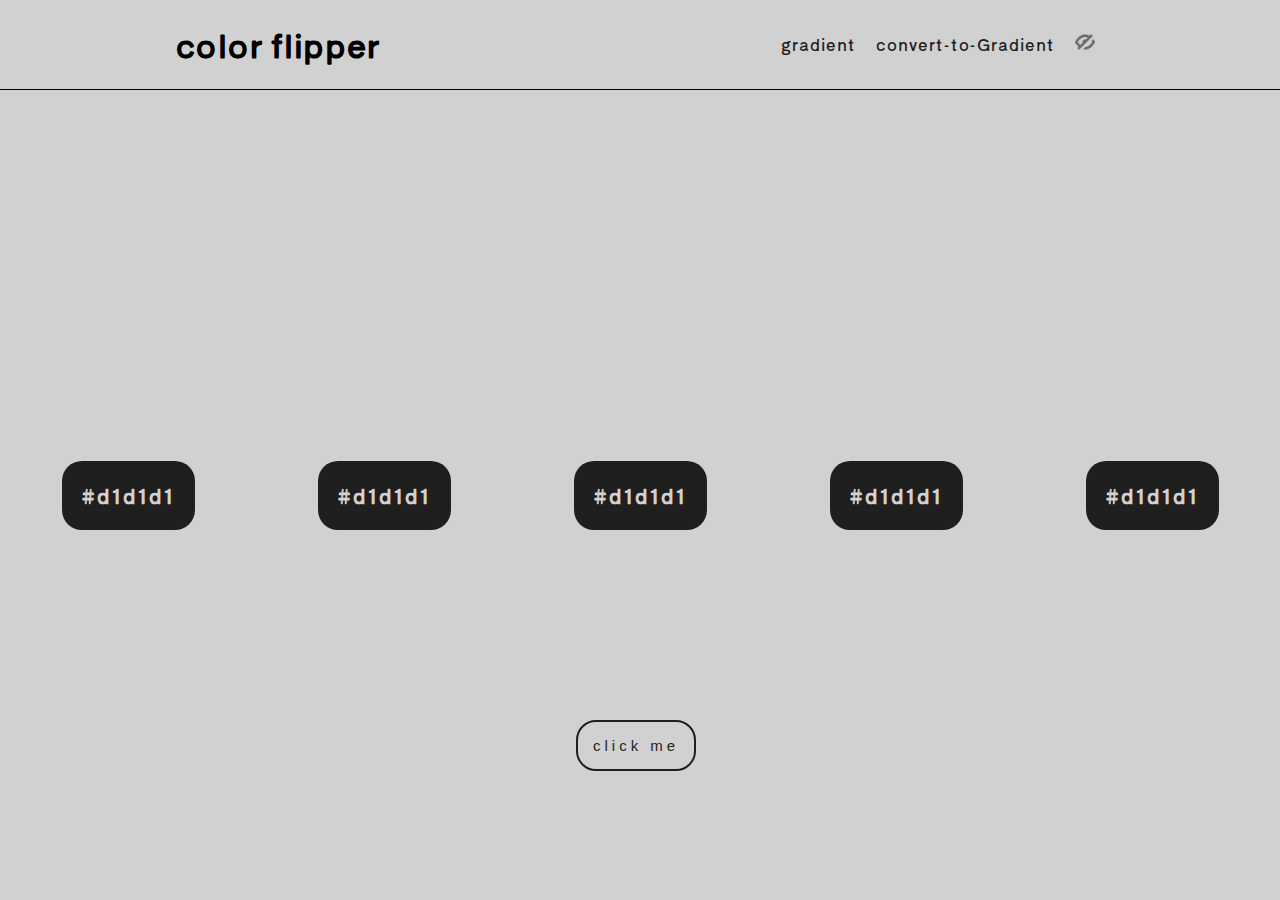
==== index.html @ ab8b3266 "first commit" ====
<!DOCTYPE html>
<html lang="en">
  <head>
    <meta charset="UTF-8" />
    <meta http-equiv="X-UA-Compatible" content="IE=edge" />
    <meta name="viewport" content="width=device-width, initial-scale=1.0" />
    <title>color flipper</title>
    <link rel="stylesheet" href="index.css" />
  </head>
  <body>
    <nav>
      <div class="nav-center">
        <h1>color flipper</h1>
        <ul class="nav-list">
          <li> <a href="index_gradeint.html">gradient</a> </li>
          <li ><a href="#" id="convertGradient">convert-to-Gradient</a></li>
          <li> <img src="eye.png" alt="hide_text" id="hideText"></a> </li>
        </ul>
      </div>
    </nav>
    <main>
      <div class="center">
        <div class="colorPlate1" id="colorPlate1">
          <h2 id="text1"><span id="color1"> #d1d1d1 </span></h2>
        </div>
        <div class="colorPlate2" id="colorPlate2">
          <h2 id="text2"><span id="color2"> #d1d1d1 </span></h2>
        </div>
        <div class="colorPlate3" id="colorPlate3">
          <h2 id="text3"><span id="color3"> #d1d1d1 </span></h2>
        </div>
        <div class="colorPlate4" id="colorPlate4">
          <h2 id="text4"><span id="color4"> #d1d1d1 </span></h2>
        </div>
        <div class="colorPlate5" id="colorPlate5">
          <h2 id="text5"><span id="color5"> #d1d1d1 </span></h2>
        </div>
      </div>
      <button class="btn btn-color" id="btn-color">click me</button>
      <div class="convertedtoGradient" id="convertedtoGradient">
        <h2 id="convertedGradText"> background: <span id="gradientColor"> linear-gradient(100deg,#d1d1d1,#d1d1d1) </span></h2>
      </div>
    </main>
  </body>
  <script src="index.js"></script>
</html>
---- index.css ----
@import url("https://fonts.googleapis.com/css2?family=Mulish:wght@600&family=Shippori+Antique+B1&display=swap");
body {
  margin: 0;
  padding: 0;
  width: 100%;
  box-sizing: border-box;
  font-family: "Mulish", sans-serif;
  font-family: "Shippori Antique B1", sans-serif;
  user-select: none;
  background-color: #d1d1d1;
}
nav {
  width: initial;
  height: 10vh;
  background-color: #d1d1d1;
}
.nav-center {
  letter-spacing: 1px;
  background-color: #d1d1d1;
  display: flex;
  flex-direction: row;
  justify-content: space-around;
  align-items: center;

  border-bottom: 1px solid black;
}
.nav-list {
  display: flex;
  flex-direction: row;
  list-style: none;
}
.nav-list li {
  margin: 10px;
}
.nav-list li a {
  color: rgb(31, 31, 31);
  text-decoration: none;
}
.nav-list li img {
  display: grid;
  place-content: center;
  width: 20px;
  cursor: pointer;
  opacity: 50%;
}
main {
  width: initial;
  height: 90vh;
}
.center {
  width: 100%;
  height: 90vh;
  display: flex;
  flex-direction: row;
  justify-content: center;
  align-items: center;
}
.colorPlate1,
.colorPlate2,
.colorPlate3,
.colorPlate4,
.colorPlate5 {
  height: 90vh;
  display: flex;
  flex-direction: row;
  justify-content: center;
  align-items: center;
}
.colorPlate1 {
  width: 20%;
}
.colorPlate2 {
  width: 20%;
}
.colorPlate3 {
  width: 20%;
}
.colorPlate4 {
  width: 20%;
}
.colorPlate5 {
  width: 20%;
}
.center div h2 {
  margin: 20px;
  letter-spacing: 2px;
  font-weight: 900;
  border-radius: 20px;
  background-color: rgb(31, 31, 31);
  font-size: 20px;
  color: #d1d1d1;
  padding: 20px;
}
.center h2 span {
  user-select: all;
}
.btn {
  position: fixed;
  top: 80%;
  left: 45%;
  background-color: #d1d1d1;
  font-weight: 400;
  border-radius: 20px;
  border: 2px solid rgb(31, 31, 31);
  font-size: 15px;
  color: rgb(31, 31, 31);
  padding: 15px;
  letter-spacing: 4px;
}
.btn:active {
  color: #d1d1d1;
  background-color: rgb(31, 31, 31);
  box-shadow: 10px 10px 21px #b2b2b27e, -10px -10px 21px #f0f0f070;
}
.convertedtoGradient {
  height: 100vh;
  display: none;
}
.convertedtoGradient h2 {
  margin: 20px;
  letter-spacing: 2px;
  font-weight: 900;
  border-radius: 20px;
  background-color: rgb(31, 31, 31);
  font-size: 20px;
  color: #d1d1d1;
  padding: 20px;
}
.convertedtoGradient h2 span {
  user-select: all;
}
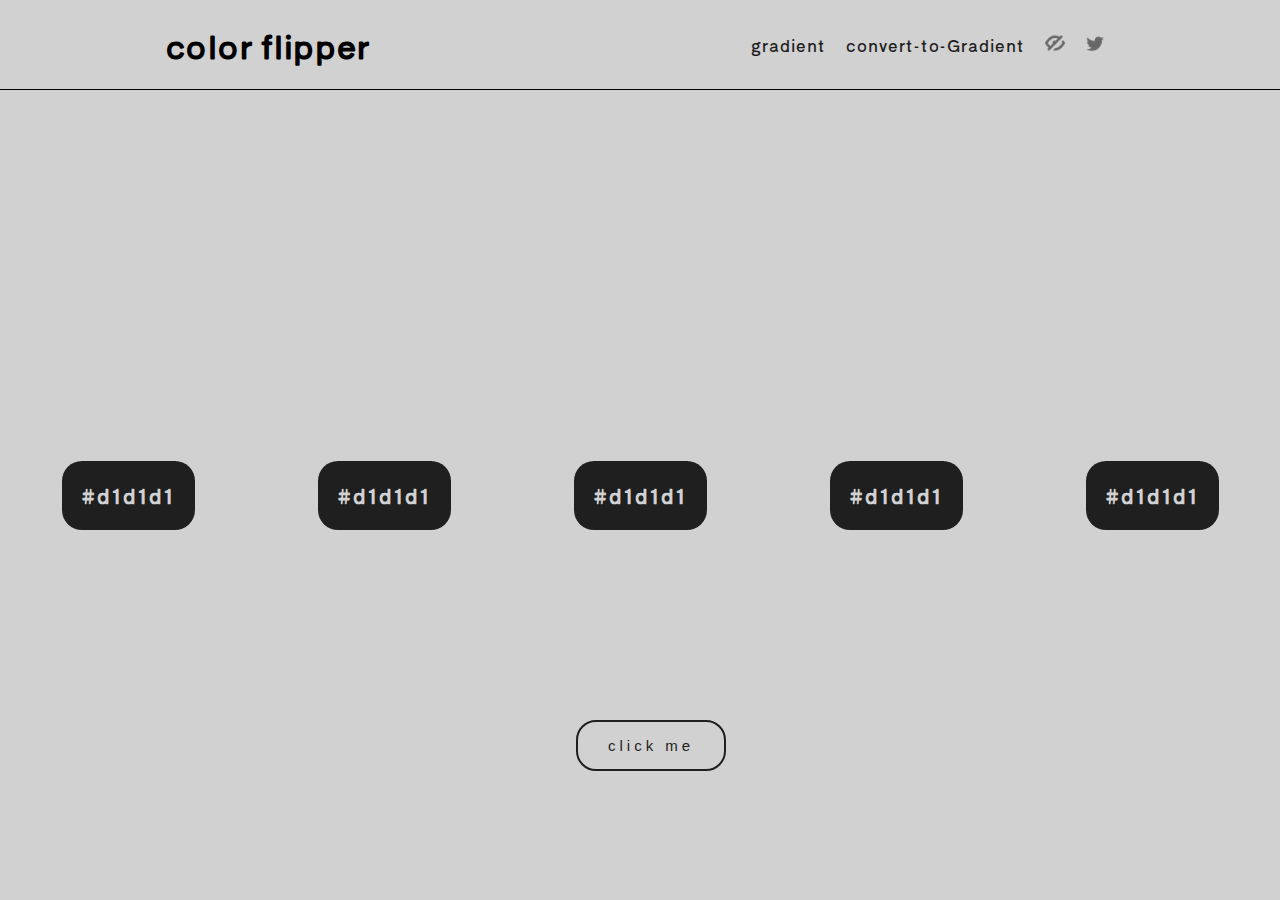
==== commit 42070fb4: "v1.0" ====
--- a/index.html
+++ b/index.html
@@ -7,38 +7,49 @@
     <title>color flipper</title>
     <link rel="stylesheet" href="index.css" />
   </head>
+
   <body>
     <nav>
       <div class="nav-center">
         <h1>color flipper</h1>
         <ul class="nav-list">
-          <li> <a href="index_gradeint.html">gradient</a> </li>
-          <li ><a href="#" id="convertGradient">convert-to-Gradient</a></li>
-          <li> <img src="eye.png" alt="hide_text" id="hideText"></a> </li>
+          <li><a href="index_gradeint.html">gradient</a></li>
+          <li><a href="#" id="convertGradient">convert-to-Gradient</a></li>
+          <li><img src="eye.png" alt="hide_text" id="hideText" /></li>
+          <li>
+            <a href="https://twitter.com/om_agr" target="_blank"
+              ><img src="twitter.png" alt="twitter.png"
+            /></a>
+          </li>
         </ul>
       </div>
     </nav>
     <main>
       <div class="center">
-        <div class="colorPlate1" id="colorPlate1">
+        <div class="colorPlate1 colorPlate" id="colorPlate1">
           <h2 id="text1"><span id="color1"> #d1d1d1 </span></h2>
         </div>
-        <div class="colorPlate2" id="colorPlate2">
+        <div class="colorPlate2 colorPlate" id="colorPlate2">
           <h2 id="text2"><span id="color2"> #d1d1d1 </span></h2>
         </div>
-        <div class="colorPlate3" id="colorPlate3">
+        <div class="colorPlate3 colorPlate" id="colorPlate3">
           <h2 id="text3"><span id="color3"> #d1d1d1 </span></h2>
         </div>
-        <div class="colorPlate4" id="colorPlate4">
+        <div class="colorPlate4 colorPlate" id="colorPlate4">
           <h2 id="text4"><span id="color4"> #d1d1d1 </span></h2>
         </div>
-        <div class="colorPlate5" id="colorPlate5">
+        <div class="colorPlate5 colorPlate" id="colorPlate5">
           <h2 id="text5"><span id="color5"> #d1d1d1 </span></h2>
         </div>
       </div>
       <button class="btn btn-color" id="btn-color">click me</button>
       <div class="convertedtoGradient" id="convertedtoGradient">
-        <h2 id="convertedGradText"> background: <span id="gradientColor"> linear-gradient(100deg,#d1d1d1,#d1d1d1) </span></h2>
+        <h2 id="convertedGradText">
+          background:
+          <span id="gradientColor">
+            linear-gradient(100deg,#d1d1d1,#d1d1d1)
+          </span>
+        </h2>
       </div>
     </main>
   </body>
--- a/index.css
+++ b/index.css
@@ -1,4 +1,7 @@
 @import url("https://fonts.googleapis.com/css2?family=Mulish:wght@600&family=Shippori+Antique+B1&display=swap");
+* {
+  box-sizing: border-box;
+}
 body {
   margin: 0;
   padding: 0;
@@ -12,7 +15,7 @@
 nav {
   width: initial;
   height: 10vh;
-  background-color: #d1d1d1;
+  background-color: #000000;
 }
 .nav-center {
   letter-spacing: 1px;
@@ -21,7 +24,7 @@
   flex-direction: row;
   justify-content: space-around;
   align-items: center;
-
+  height: inherit;
   border-bottom: 1px solid black;
 }
 .nav-list {
@@ -44,7 +47,6 @@
   opacity: 50%;
 }
 main {
-  width: initial;
   height: 90vh;
 }
 .center {
@@ -54,6 +56,76 @@
   flex-direction: row;
   justify-content: center;
   align-items: center;
+}
+@media only screen and (max-width: 800px) {
+  .center {
+    height: 90vh;
+    display: flex;
+    flex-direction: column;
+    justify-content: center;
+    align-items: center;
+  }
+  .colorPlate {
+    width: 100%;
+  }
+  .btn {
+    position: fixed;
+    top: 80%;
+    left: 40%;
+    background-color: #d1d1d1;
+    font-weight: 400;
+    border-radius: 20px;
+    border: 2px solid rgb(31, 31, 31);
+    font-size: 15px;
+    color: rgb(31, 31, 31);
+    padding: 15px 30px;
+    letter-spacing: 4px;
+  }
+  .convertedtoGradient h2 {
+    margin: 20px;
+    letter-spacing: 2px;
+    font-weight: 900;
+    border-radius: 20px;
+    background-color: rgb(31, 31, 31);
+    font-size: 10px;
+    color: #d1d1d1;
+    padding: 15px;
+  }
+}
+@media only screen and (max-width: 500px) {
+  .center {
+    height: 90vh;
+    display: flex;
+    flex-direction: column;
+    justify-content: center;
+    align-items: center;
+  }
+  .colorPlate {
+    width: 100%;
+  }
+  .btn {
+    position: fixed;
+    top: 80%;
+    left: 40%;
+    background-color: #d1d1d1;
+    font-weight: 400;
+    border-radius: 20px;
+    border: 2px solid rgb(31, 31, 31);
+    font-size: 15px;
+    color: rgb(31, 31, 31);
+    padding: 15px 30px;
+    letter-spacing: 4px;
+  }
+  .convertedtoGradient h2 {
+    margin: 20px;
+    letter-spacing: 2px;
+    font-weight: 900;
+    border-radius: 10px;
+    background-color: rgb(31, 31, 31);
+    font-size: 8px;
+    color: #d1d1d1;
+    padding: 10px;
+  }
 }
 .colorPlate1,
 .colorPlate2,
@@ -104,7 +176,7 @@
   border: 2px solid rgb(31, 31, 31);
   font-size: 15px;
   color: rgb(31, 31, 31);
-  padding: 15px;
+  padding: 15px 30px;
   letter-spacing: 4px;
 }
 .btn:active {
@@ -129,3 +201,76 @@
 .convertedtoGradient h2 span {
   user-select: all;
 }
+@media only screen and (max-width: 800px) {
+  .nav-center {
+    padding: 10px 20px;
+  }
+  .center {
+    height: 90vh;
+    display: flex;
+    flex-direction: column;
+    justify-content: center;
+    align-items: center;
+  }
+  .colorPlate {
+    width: 100%;
+  }
+  .btn {
+    position: fixed;
+    top: 80%;
+    left: 40%;
+    background-color: #d1d1d1;
+    font-weight: 400;
+    border-radius: 20px;
+    border: 2px solid rgb(31, 31, 31);
+    font-size: 15px;
+    color: rgb(31, 31, 31);
+    padding: 15px 30px;
+    letter-spacing: 4px;
+  }
+  .convertedtoGradient h2 {
+    margin: 20px;
+    letter-spacing: 2px;
+    font-weight: 900;
+    border-radius: 20px;
+    background-color: rgb(31, 31, 31);
+    font-size: 10px;
+    color: #d1d1d1;
+    padding: 15px;
+  }
+}
+@media only screen and (max-width: 500px) {
+  .center {
+    height: 90vh;
+    display: flex;
+    flex-direction: column;
+    justify-content: center;
+    align-items: center;
+  }
+  .colorPlate {
+    width: 100%;
+  }
+  .btn {
+    position: fixed;
+    top: 80%;
+    left: 40%;
+    background-color: #d1d1d1;
+    font-weight: 400;
+    border-radius: 20px;
+    border: 2px solid rgb(31, 31, 31);
+    font-size: 15px;
+    color: rgb(31, 31, 31);
+    padding: 15px 30px;
+    letter-spacing: 4px;
+  }
+  .convertedtoGradient h2 {
+    margin: 20px;
+    letter-spacing: 2px;
+    font-weight: 900;
+    border-radius: 10px;
+    background-color: rgb(31, 31, 31);
+    font-size: 8px;
+    color: #d1d1d1;
+    padding: 10px;
+  }
+}
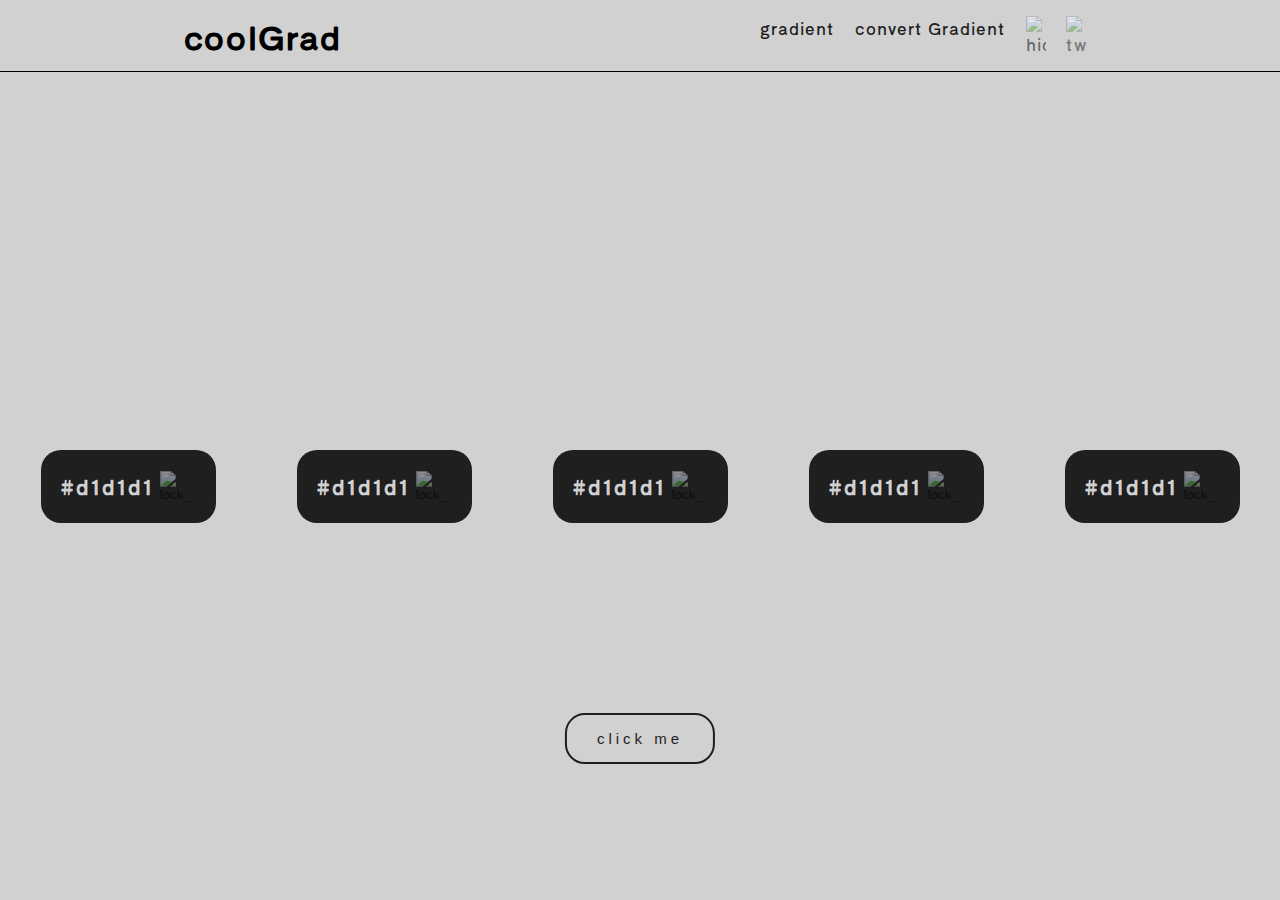
==== commit d3dc7ef8: "v2.0" ====
--- a/index.html
+++ b/index.html
@@ -1,57 +1,85 @@
 <!DOCTYPE html>
 <html lang="en">
-  <head>
-    <meta charset="UTF-8" />
-    <meta http-equiv="X-UA-Compatible" content="IE=edge" />
-    <meta name="viewport" content="width=device-width, initial-scale=1.0" />
-    <title>color flipper</title>
-    <link rel="stylesheet" href="index.css" />
-  </head>
 
-  <body>
-    <nav>
-      <div class="nav-center">
-        <h1>color flipper</h1>
-        <ul class="nav-list">
-          <li><a href="index_gradeint.html">gradient</a></li>
-          <li><a href="#" id="convertGradient">convert-to-Gradient</a></li>
-          <li><img src="eye.png" alt="hide_text" id="hideText" /></li>
-          <li>
-            <a href="https://twitter.com/om_agr" target="_blank"
-              ><img src="twitter.png" alt="twitter.png"
-            /></a>
-          </li>
-        </ul>
-      </div>
-    </nav>
-    <main>
-      <div class="center">
-        <div class="colorPlate1 colorPlate" id="colorPlate1">
-          <h2 id="text1"><span id="color1"> #d1d1d1 </span></h2>
-        </div>
-        <div class="colorPlate2 colorPlate" id="colorPlate2">
-          <h2 id="text2"><span id="color2"> #d1d1d1 </span></h2>
-        </div>
-        <div class="colorPlate3 colorPlate" id="colorPlate3">
-          <h2 id="text3"><span id="color3"> #d1d1d1 </span></h2>
-        </div>
-        <div class="colorPlate4 colorPlate" id="colorPlate4">
-          <h2 id="text4"><span id="color4"> #d1d1d1 </span></h2>
-        </div>
-        <div class="colorPlate5 colorPlate" id="colorPlate5">
-          <h2 id="text5"><span id="color5"> #d1d1d1 </span></h2>
-        </div>
-      </div>
-      <button class="btn btn-color" id="btn-color">click me</button>
-      <div class="convertedtoGradient" id="convertedtoGradient">
-        <h2 id="convertedGradText">
-          background:
-          <span id="gradientColor">
-            linear-gradient(100deg,#d1d1d1,#d1d1d1)
-          </span>
+<head>
+  <meta charset="UTF-8" />
+  <meta http-equiv="X-UA-Compatible" content="IE=edge" />
+  <meta name="viewport" content="width=device-width, initial-scale=1.0" />
+  <title>coolGrad</title>
+  <link rel="stylesheet" href="index.css" />
+</head>
+
+<body>
+  <nav>
+    <div class="nav-center">
+      <h1>coolGrad</h1>
+      <ul class="nav-list">
+        <li><a href="index_gradeint.html">gradient</a></li>
+        <li><a href="#" id="convertGradient">convert Gradient</a></li>
+        <li><img src="image/eye.png" alt="hide_text" id="hideText" /></li>
+        <li>
+          <a href="https://twitter.com/om_agr" target="_blank"><img src="image/twitter.png" alt="twitter.png" /></a>
+        </li>
+      </ul>
+    </div>
+  </nav>
+  <main>
+    <div class="center">
+      <div class="colorPlate1 colorPlate" id="colorPlate1">
+        <h2 id="text1">
+          <span id="color1"> #d1d1d1 </span>
+          <button id="lock1">
+            <img src="image/lock.png" alt="lock_png" id="lock_img1" />
+          </button>
         </h2>
       </div>
-    </main>
-  </body>
-  <script src="index.js"></script>
+      <div class="colorPlate2 colorPlate" id="colorPlate2">
+        <h2 id="text2">
+          <span id="color2"> #d1d1d1 </span>
+          <button id="lock2">
+            <img src="image/lock.png" alt="lock_png" id="lock_img2" />
+          </button>
+        </h2>
+      </div>
+      <div class="colorPlate3 colorPlate" id="colorPlate3">
+        <h2 id="text3">
+          <span id="color3"> #d1d1d1 </span>
+          <button id="lock3">
+            <img src="image/lock.png" alt="lock_png" id="lock_img3" />
+          </button>
+        </h2>
+      </div>
+      <div class="colorPlate4 colorPlate" id="colorPlate4">
+        <h2 id="text4">
+          <span id="color4"> #d1d1d1 </span>
+          <button id="lock4">
+            <img src="image/lock.png" alt="lock_png" id="lock_img4" />
+          </button>
+        </h2>
+      </div>
+      <div class="colorPlate5 colorPlate" id="colorPlate5">
+        <h2 id="text5">
+          <span id="color5"> #d1d1d1 </span>
+          <button id="lock5">
+            <img src="image/lock.png" alt="lock_png" id="lock_img5" />
+          </button>
+        </h2>
+      </div>
+    </div>
+    <button class="btn btn-color" id="btn-color">click me</button>
+    <div class="convertedtoGradient" id="convertedtoGradient">
+      <h2 id="convertedGradText">
+        background:
+        <span id="gradientColor">
+          linear-gradient(100deg,#d1d1d1,#d1d1d1)
+        </span>
+      </h2>
+      <button id="backup">
+        <img src="image/clipboard.png" id="clipborad" />
+      </button>
+    </div>
+  </main>
+</body>
+<script src="index.js"></script>
+
 </html>
--- a/index.css
+++ b/index.css
@@ -1,7 +1,9 @@
 @import url("https://fonts.googleapis.com/css2?family=Mulish:wght@600&family=Shippori+Antique+B1&display=swap");
+
 * {
   box-sizing: border-box;
 }
+
 body {
   margin: 0;
   padding: 0;
@@ -12,11 +14,13 @@
   user-select: none;
   background-color: #d1d1d1;
 }
+
 nav {
   width: initial;
-  height: 10vh;
+  height: 8vh;
   background-color: #000000;
 }
+
 .nav-center {
   letter-spacing: 1px;
   background-color: #d1d1d1;
@@ -27,18 +31,22 @@
   height: inherit;
   border-bottom: 1px solid black;
 }
+
 .nav-list {
   display: flex;
   flex-direction: row;
   list-style: none;
 }
+
 .nav-list li {
   margin: 10px;
 }
+
 .nav-list li a {
   color: rgb(31, 31, 31);
   text-decoration: none;
 }
+
 .nav-list li img {
   display: grid;
   place-content: center;
@@ -46,113 +54,52 @@
   cursor: pointer;
   opacity: 50%;
 }
+
 main {
-  height: 90vh;
-}
+  height: 92vh;
+}
+
 .center {
   width: 100%;
-  height: 90vh;
+  height: 92vh;
   display: flex;
   flex-direction: row;
   justify-content: center;
   align-items: center;
 }
-@media only screen and (max-width: 800px) {
-  .center {
-    height: 90vh;
-    display: flex;
-    flex-direction: column;
-    justify-content: center;
-    align-items: center;
-  }
-  .colorPlate {
-    width: 100%;
-  }
-  .btn {
-    position: fixed;
-    top: 80%;
-    left: 40%;
-    background-color: #d1d1d1;
-    font-weight: 400;
-    border-radius: 20px;
-    border: 2px solid rgb(31, 31, 31);
-    font-size: 15px;
-    color: rgb(31, 31, 31);
-    padding: 15px 30px;
-    letter-spacing: 4px;
-  }
-  .convertedtoGradient h2 {
-    margin: 20px;
-    letter-spacing: 2px;
-    font-weight: 900;
-    border-radius: 20px;
-    background-color: rgb(31, 31, 31);
-    font-size: 10px;
-    color: #d1d1d1;
-    padding: 15px;
-  }
-}
-@media only screen and (max-width: 500px) {
-  .center {
-    height: 90vh;
-    display: flex;
-    flex-direction: column;
-    justify-content: center;
-    align-items: center;
-  }
-  .colorPlate {
-    width: 100%;
-  }
-  .btn {
-    position: fixed;
-    top: 80%;
-    left: 40%;
-    background-color: #d1d1d1;
-    font-weight: 400;
-    border-radius: 20px;
-    border: 2px solid rgb(31, 31, 31);
-    font-size: 15px;
-    color: rgb(31, 31, 31);
-    padding: 15px 30px;
-    letter-spacing: 4px;
-  }
-  .convertedtoGradient h2 {
-    margin: 20px;
-    letter-spacing: 2px;
-    font-weight: 900;
-    border-radius: 10px;
-    background-color: rgb(31, 31, 31);
-    font-size: 8px;
-    color: #d1d1d1;
-    padding: 10px;
-  }
-}
+
 .colorPlate1,
 .colorPlate2,
 .colorPlate3,
 .colorPlate4,
 .colorPlate5 {
-  height: 90vh;
+  height: 92vh;
   display: flex;
   flex-direction: row;
   justify-content: center;
   align-items: center;
 }
+
 .colorPlate1 {
   width: 20%;
 }
+
 .colorPlate2 {
   width: 20%;
 }
+
 .colorPlate3 {
   width: 20%;
 }
+
 .colorPlate4 {
   width: 20%;
 }
+
 .colorPlate5 {
   width: 20%;
 }
+
 .center div h2 {
   margin: 20px;
   letter-spacing: 2px;
@@ -162,14 +109,21 @@
   font-size: 20px;
   color: #d1d1d1;
   padding: 20px;
-}
+  display: flex;
+  flex-direction: row;
+  justify-content: center;
+  align-items: center;
+}
+
 .center h2 span {
   user-select: all;
 }
+
 .btn {
   position: fixed;
-  top: 80%;
-  left: 45%;
+  left: 50%;
+  bottom: 10%;
+  transform: translate(-50%, -90%);
   background-color: #d1d1d1;
   font-weight: 400;
   border-radius: 20px;
@@ -179,15 +133,18 @@
   padding: 15px 30px;
   letter-spacing: 4px;
 }
+
 .btn:active {
   color: #d1d1d1;
   background-color: rgb(31, 31, 31);
   box-shadow: 10px 10px 21px #b2b2b27e, -10px -10px 21px #f0f0f070;
 }
+
 .convertedtoGradient {
   height: 100vh;
   display: none;
 }
+
 .convertedtoGradient h2 {
   margin: 20px;
   letter-spacing: 2px;
@@ -198,27 +155,78 @@
   color: #d1d1d1;
   padding: 20px;
 }
+
 .convertedtoGradient h2 span {
   user-select: all;
 }
+
+#backup {
+  width: inherit;
+  background-color: transparent;
+  border: none;
+  display: none;
+  flex-direction: row;
+  justify-content: center;
+  align-items: center;
+}
+
+#clipborad {
+  display: grid;
+  place-content: center;
+  width: 30px;
+  cursor: pointer;
+  opacity: 50%;
+}
+
+#clipborad:active {
+  opacity: 100%;
+}
+
+#lock1,
+#lock2,
+#lock3,
+#lock4,
+#lock5 {
+  background-color: transparent;
+  border: none;
+}
+
+#lock1 img,
+#lock2 img,
+#lock3 img,
+#lock4 img,
+#lock5 img {
+  display: grid;
+  place-content: center;
+  width: 30px;
+  cursor: pointer;
+  opacity: 50%;
+}
+
 @media only screen and (max-width: 800px) {
   .nav-center {
     padding: 10px 20px;
-  }
+    font-size: 10px;
+  }
+
   .center {
-    height: 90vh;
+    height: 92vh;
     display: flex;
     flex-direction: column;
     justify-content: center;
     align-items: center;
   }
+
   .colorPlate {
     width: 100%;
   }
+
   .btn {
     position: fixed;
-    top: 80%;
-    left: 40%;
+    left: 50%;
+    bottom: 8%;
+    transform: translate(-50%, -92%);
+    height: 60px;
     background-color: #d1d1d1;
     font-weight: 400;
     border-radius: 20px;
@@ -228,7 +236,36 @@
     padding: 15px 30px;
     letter-spacing: 4px;
   }
+
   .convertedtoGradient h2 {
+    display: none;
+  }
+
+  #backup {
+    width: inherit;
+    background-color: transparent;
+    border: none;
+    display: flex;
+    flex-direction: row;
+    justify-content: center;
+    align-items: center;
+  }
+
+  #clipborad {
+    display: grid;
+    place-content: center;
+    width: 30px;
+    cursor: pointer;
+    opacity: 50%;
+  }
+
+  #clipborad:active {
+    opacity: 100%;
+  }
+}
+
+@media only screen and (max-width: 500px) {
+  .center div h2 {
     margin: 20px;
     letter-spacing: 2px;
     font-weight: 900;
@@ -237,23 +274,47 @@
     font-size: 10px;
     color: #d1d1d1;
     padding: 15px;
-  }
-}
-@media only screen and (max-width: 500px) {
+    display: flex;
+    flex-direction: row;
+    justify-content: center;
+    align-items: center;
+  }
+
+  #lock1 img,
+  #lock2 img,
+  #lock3 img,
+  #lock4 img,
+  #lock5 img {
+    display: grid;
+    place-content: center;
+    width: 15px;
+    cursor: pointer;
+    opacity: 50%;
+  }
+
+  .nav-center {
+    padding: 10px 30px;
+    font-size: 10px;
+  }
+
   .center {
-    height: 90vh;
+    height: 92vh;
     display: flex;
     flex-direction: column;
     justify-content: center;
     align-items: center;
   }
+
   .colorPlate {
     width: 100%;
   }
+
   .btn {
     position: fixed;
-    top: 80%;
-    left: 40%;
+    left: 50%;
+    bottom: 8%;
+    transform: translate(-50%, -92%);
+    height: 60px;
     background-color: #d1d1d1;
     font-weight: 400;
     border-radius: 20px;
@@ -262,15 +323,39 @@
     color: rgb(31, 31, 31);
     padding: 15px 30px;
     letter-spacing: 4px;
-  }
+    z-index: 100;
+  }
+
   .convertedtoGradient h2 {
-    margin: 20px;
-    letter-spacing: 2px;
-    font-weight: 900;
-    border-radius: 10px;
-    background-color: rgb(31, 31, 31);
-    font-size: 8px;
-    color: #d1d1d1;
-    padding: 10px;
-  }
-}
+    display: none;
+  }
+
+  #backup {
+    width: inherit;
+    background-color: transparent;
+    border: none;
+    display: flex;
+    flex-direction: row;
+    justify-content: center;
+    align-items: center;
+  }
+
+  #clipborad {
+    display: grid;
+    place-content: center;
+    width: 30px;
+    cursor: pointer;
+    opacity: 50%;
+  }
+
+  #clipborad:active {
+    opacity: 100%;
+  }
+  .nav-list li img {
+    display: grid;
+    place-content: center;
+    width: 15px;
+    cursor: pointer;
+    opacity: 50%;
+  }
+}
